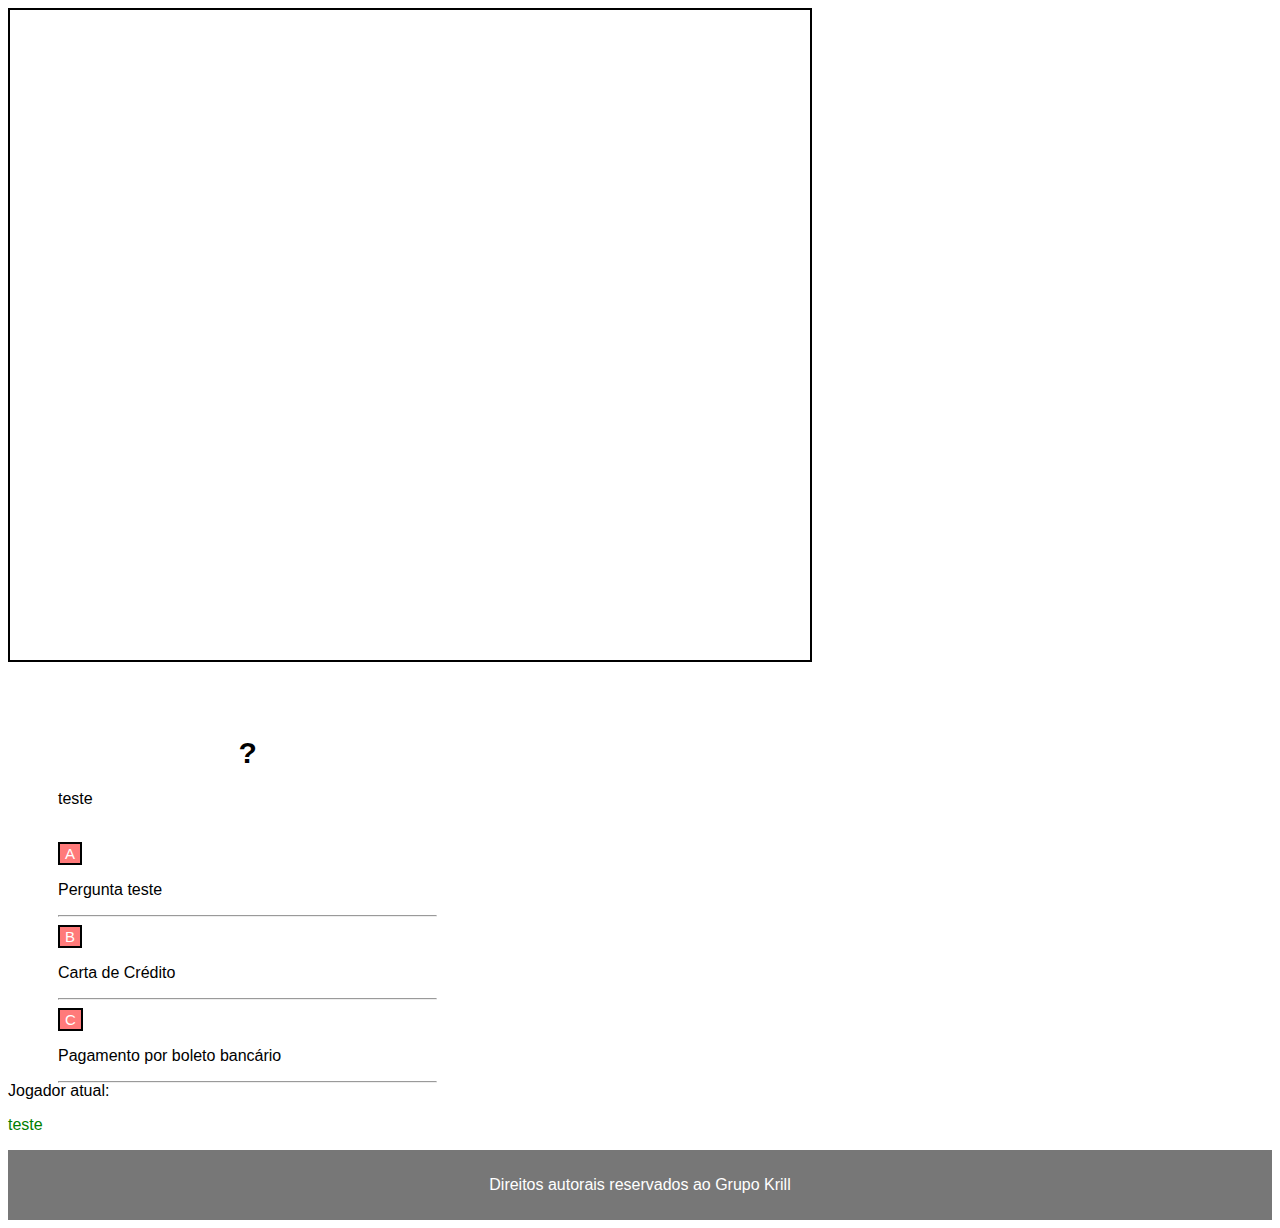
==== index.html @ 123ba465 "Merge pull request #1 from felipexlr50/master" ====
<!DOCTYPE html>
<html>
  <head>
    <meta charset="utf-8" />
    <meta http-equiv="X-UA-Compatible" content="IE=edge" />
    <title>Jogo</title>
    <meta name="viewport" content="width=device-width, initial-scale=1" />
    <link rel="stylesheet" type="text/css" media="screen" href="jogo.css" />
    <script src="questions.js"></script>
    <script src="script.js"></script>
  </head>

  <body>
    <section>
      <canvas width="800" height="650"></canvas>
      <article>
        <h1 id="titulo1" style="text-align: center; font-size: 30px">
          <bold>Judiciário</bold>
        </h1>
        <p id="texto1" style="text-align: justify">
          Para proteger seu produto de possível pirataria ao entrar no mercado
          europeu, a Krill deve realizar o registro da patente da sua marca.
          Levando em conta questões como tempo e gastos financeiros, qual a
          melhor forma da empresa fazer esse registro?
        </p>
        <br />
        <a
          class="botao"
          id="a"
          onclick="checkTurn(this.id)"
          style="font-size: 15px"
          >A</a
        >
        <p id="q1">
          Patentear usando o PCT (Tratado de Cooperação de Patentes)
        </p>
        <hr />
        <a
          class="botao"
          id="b"
          onclick="checkTurn(this.id)"
          style="font-size: 15px"
          >B</a
        >
        <p id="q2">
          Confiar no registro feito no Brasil, não realizando a proteção da
          marca no exterior
        </p>
        <hr />
        <a
          class="botao"
          id="c"
          onclick="checkTurn(this.id)"
          style="font-size: 15px"
          >C</a
        >
        <p id="q3">Registrar a marca já estando no território europeu.</p>
        <hr />
      </article>
    </section>
    <div>
      <p>Jogador atual:</p>
      <p id="playerAtual">teste</p>
    </div>

    <footer>
      <p>Direitos autorais reservados ao Grupo Krill</p>
    </footer>
  </body>
</html>
---- jogo.css ----
body {
  font-family: Arial, Helvetica, sans-serif;
}
article {
  float: left;
  padding: 50px;
  width: 30%;
  background-color: white;
  height: 300px;
}
section:after {
  content: "";
  display: table;
  clear: both;
}
footer {
  background-color: #777;
  padding: 10px;
  text-align: center;
  color: white;
}

.botao {
  background-color: rgb(255, 122, 122);
  border: 2px solid black;
  color: white;
  padding: 1px 5px;
  text-align: center;
  text-decoration: none;
  display: inline-block;
}
.botao:hover,
.botao:active {
  background-color: red;
}
canvas {
  border: 2px solid black;
  background-image: url(jogo.png);
}

.vermelho {
  color: red;
}
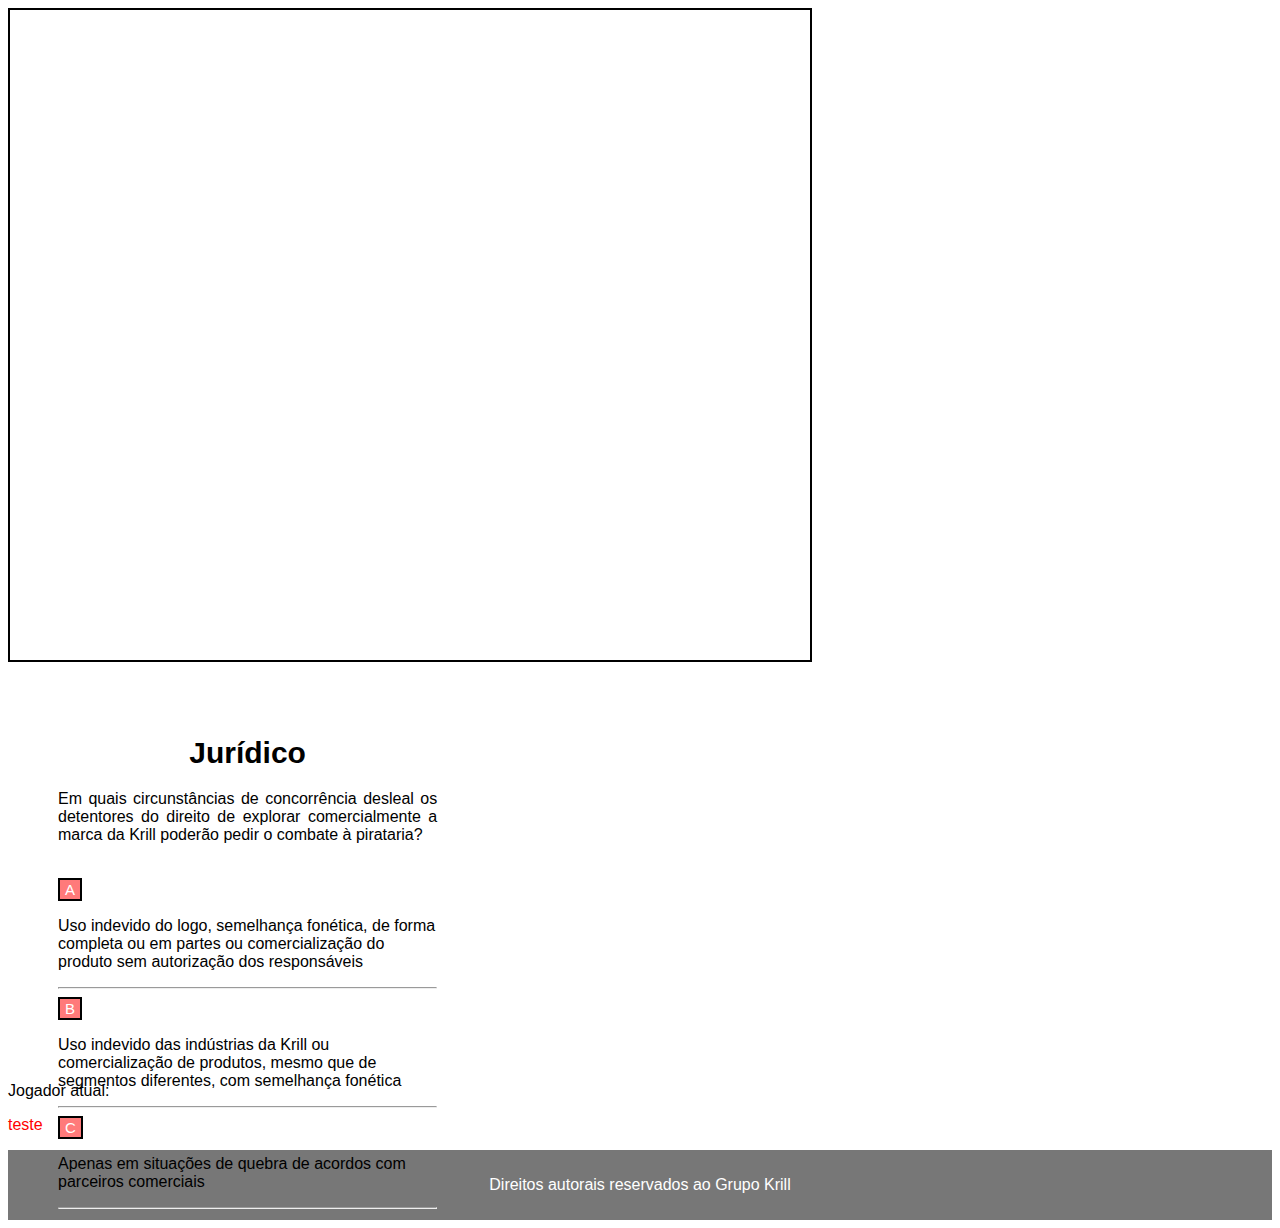
==== commit 4dbc8a0d: "commit" ====
--- a/index.html
+++ b/index.html
@@ -7,6 +7,8 @@
     <meta name="viewport" content="width=device-width, initial-scale=1" />
     <link rel="stylesheet" type="text/css" media="screen" href="jogo.css" />
     <script src="questions.js"></script>
+    <script src="var.js"></script>
+    <script src="classes.js"></script>
     <script src="script.js"></script>
   </head>
 
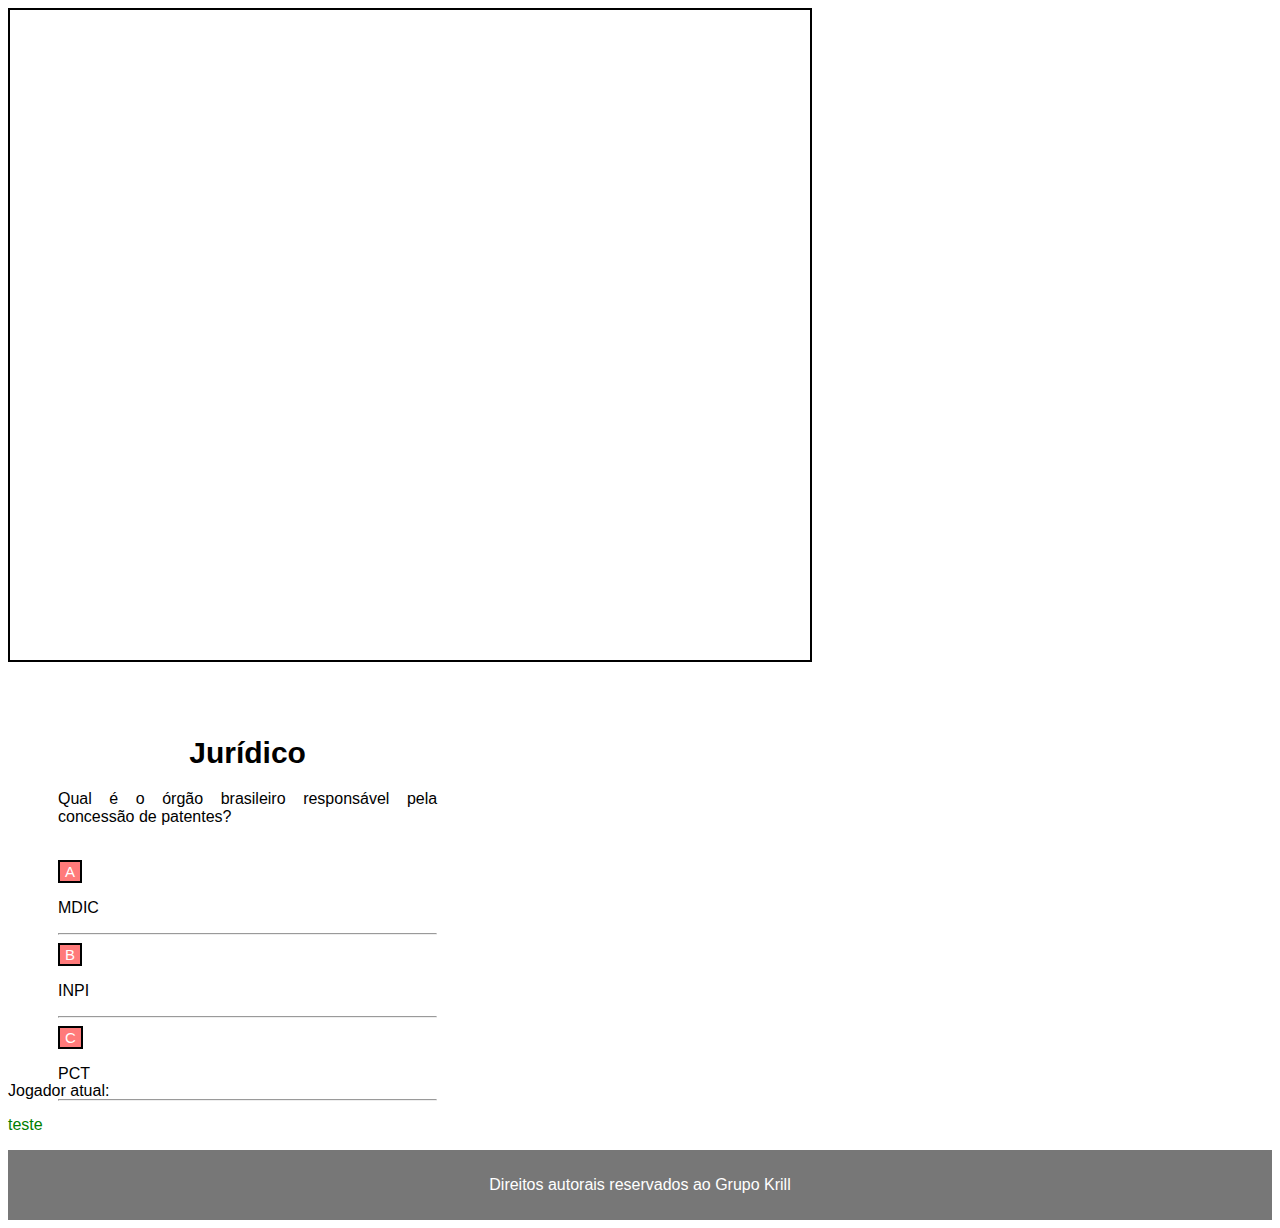
==== commit 0af4e320: "commit" ====
--- a/index.html
+++ b/index.html
@@ -7,7 +7,7 @@
     <meta name="viewport" content="width=device-width, initial-scale=1" />
     <link rel="stylesheet" type="text/css" media="screen" href="jogo.css" />
     <script src="questions.js"></script>
-    <script src="var.js"></script>
+    <script src="variables.js"></script>
     <script src="classes.js"></script>
     <script src="script.js"></script>
   </head>
